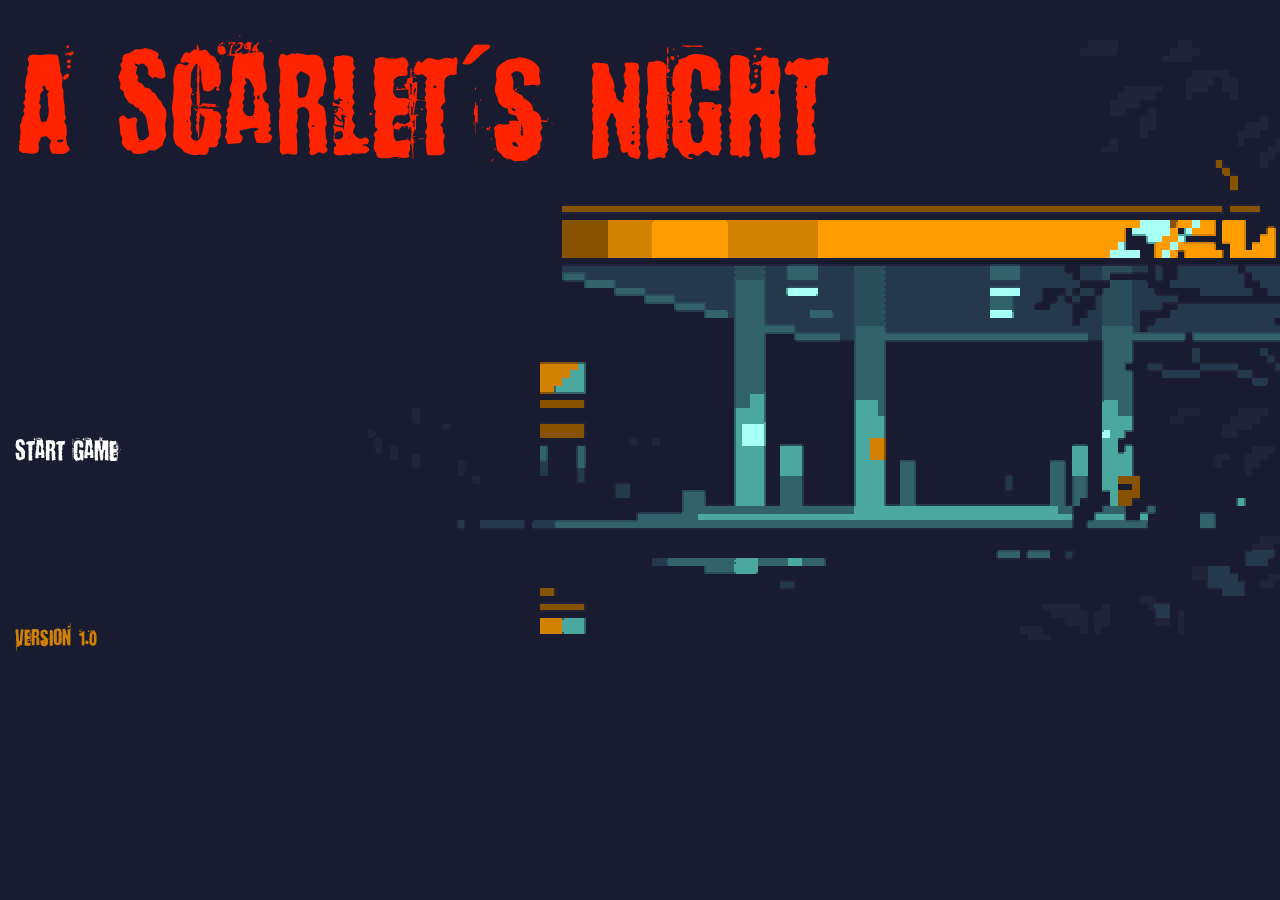
==== index.html @ 8671d8e9 "First Commit" ====
<!DOCTYPE html>
<html>
    <head>
        <title>Project</title>

        <link href="../assets/fonts/fontloader.css" rel="stylesheet" type="text/css" charset="utf-8">
        <link href="../css/menu/style.css" rel="stylesheet">
        <link href="../css/menu/background.css" rel="stylesheet">

    </head>

    <body>

      <audio autoplay>
        <source src="../assets/music/menu.mp3" type="audio/mp3">
      </audio>

          <div class="container blend">

            <div class="content">

              <div class="title" title="">A Scarlet's Night</div>
              
              <div class="start">
                <div>
                  <a href="../pages/1">Start Game</a>
                </div>
              </div>

              <!--
              <div class="load">
                <div>
                  <a href="">Load Game</a>
                </div>
              </div>

              <div class="about">
                <div>
                  <a href="">About</a>
                </div>
              </div>
            -->

              <div class="version">
                <div>Version 1.0</div>
              </div>
          
              <div class="sliding-background"></div>
                
            </div>

          </div>

    </body>
    
</html>
---- assets/fonts/fontloader.css ----
@font-face {
    font-family: 'press_start_2pregular';
    src: url('pressstart2p-regular/pressstart2p-regular-webfont.woff2') format('woff2'),
         url('pressstart2p-regular/pressstart2p-regular-webfont.woff') format('woff');
    font-weight: normal;
    font-style: normal;
}



@font-face {
    font-family: 'baron_kuffnerregular';
    src: url('barron_kuffner/baron_kuffner-webfont.woff2') format('woff2'),
         url('barron_kuffner/baron_kuffner-webfont.woff') format('woff');
    font-weight: normal;
    font-style: normal;

}
---- css/menu/style.css ----
html, body {
    height: 100%;
    overflow: hidden;
}

body {
    margin: 0;
    padding: 0;
    width: 100%;
    display: table;
    font-weight: 100;
    font-family: 'Karla';
}

.container {
    display: table-cell;
    vertical-align: middle;
}

.content {
    text-align: center;
    display: inline-block;
}

.title {
    font-size: 96px;
    z-index: 950;
    position: fixed;
    left: 15px;
    top: 0px;
    color: #ff2400;
    font-family: 'baron_kuffnerregular';
    font-size: 130px;
}

.start {
    margin-top: 30px;
    z-index: 950;
    position: fixed;
    left: 15px;
    top: 400px;
    font-family: 'baron_kuffnerregular';
    font-size: 17px;
}

.start a {
  text-decoration: none;
  font-size: 150%;
  color: white;
}

.load {
    margin-top: 30px;
    z-index: 950;
    position: fixed;
    left: 15px;
    top: 440px;
    font-family: 'baron_kuffnerregular';
    font-size: 17px;
}

.load a {
  text-decoration: none;
  font-size: 150%;
  color: white;
}

.about {
    margin-top: 30px;
    z-index: 950;
    position: fixed;
    left: 15px;
    top: 480px;
    font-family: 'baron_kuffnerregular';
    font-size: 17px;
}

.about a {
  text-decoration: none;
  font-size: 150%;
  color: white;
}

.version {
    margin-top: 30px;
    z-index: 950;
    position: fixed;
    left: 15px;
    top: 590px;
    font-family: 'baron_kuffnerregular';
    font-size: 21px;
    color: #d28200;
}

a:hover {
  color: red;
}

a:visited { 
    text-decoration: none; 
   }
---- css/menu/background.css ----
.sliding-background {
    background: url("../../assets/images/backgrounds/menu.gif");
    height: 650px;
    width: 5076px;
    z-index: 900;
    position: fixed;
    top: 10px;
    left: 330px;
  }


  .blend {
    background-color: #191c31;
  }
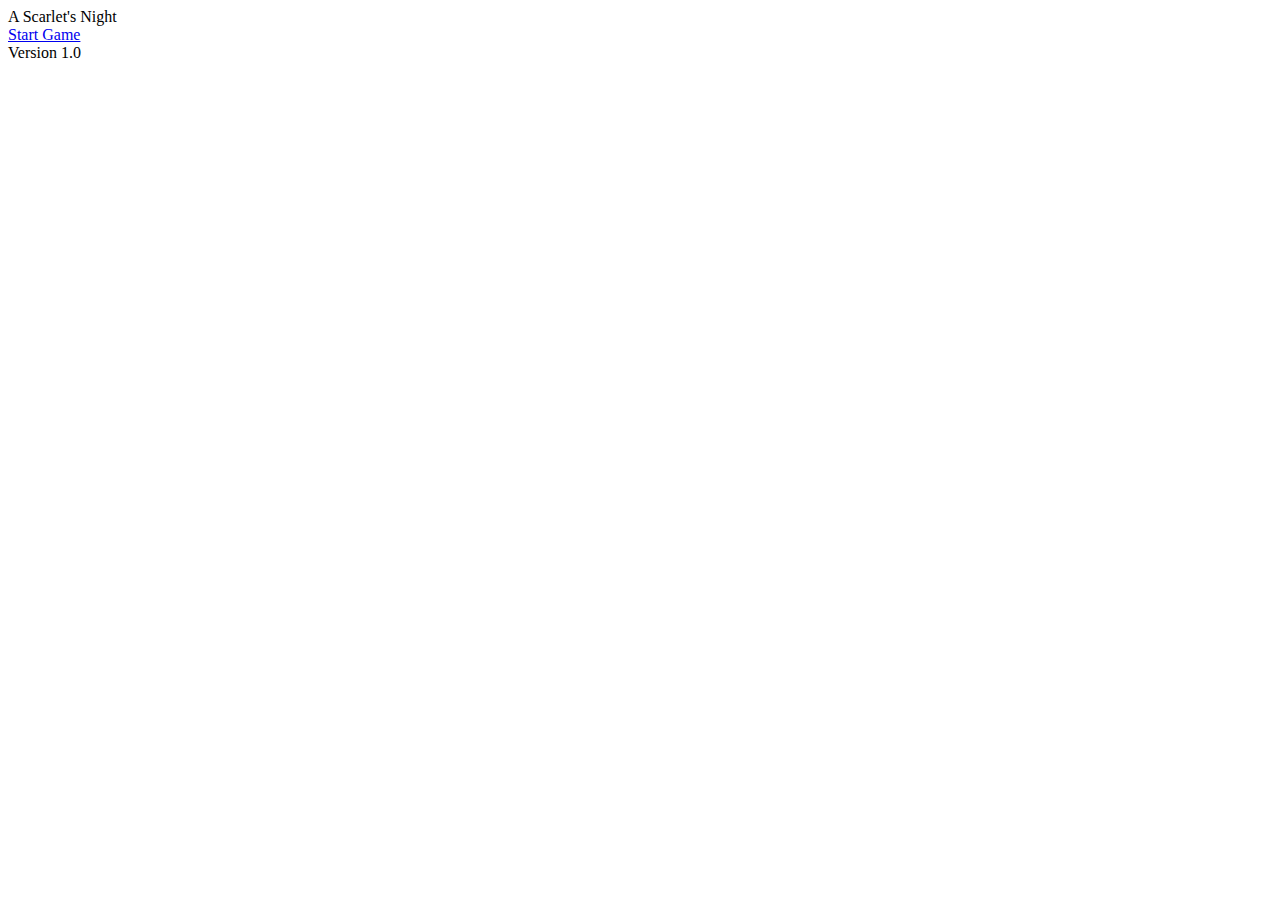
==== commit c7612b3b: "Update index.html" ====
--- a/index.html
+++ b/index.html
@@ -3,9 +3,9 @@
     <head>
         <title>Project</title>
 
-        <link href="../assets/fonts/fontloader.css" rel="stylesheet" type="text/css" charset="utf-8">
-        <link href="../css/menu/style.css" rel="stylesheet">
-        <link href="../css/menu/background.css" rel="stylesheet">
+        <link href="../set08801/assets/fonts/fontloader.css" rel="stylesheet" type="text/css" charset="utf-8">
+        <link href="../set08801/css/menu/style.css" rel="stylesheet">
+        <link href="../set08801/css/menu/background.css" rel="stylesheet">
 
     </head>
 
